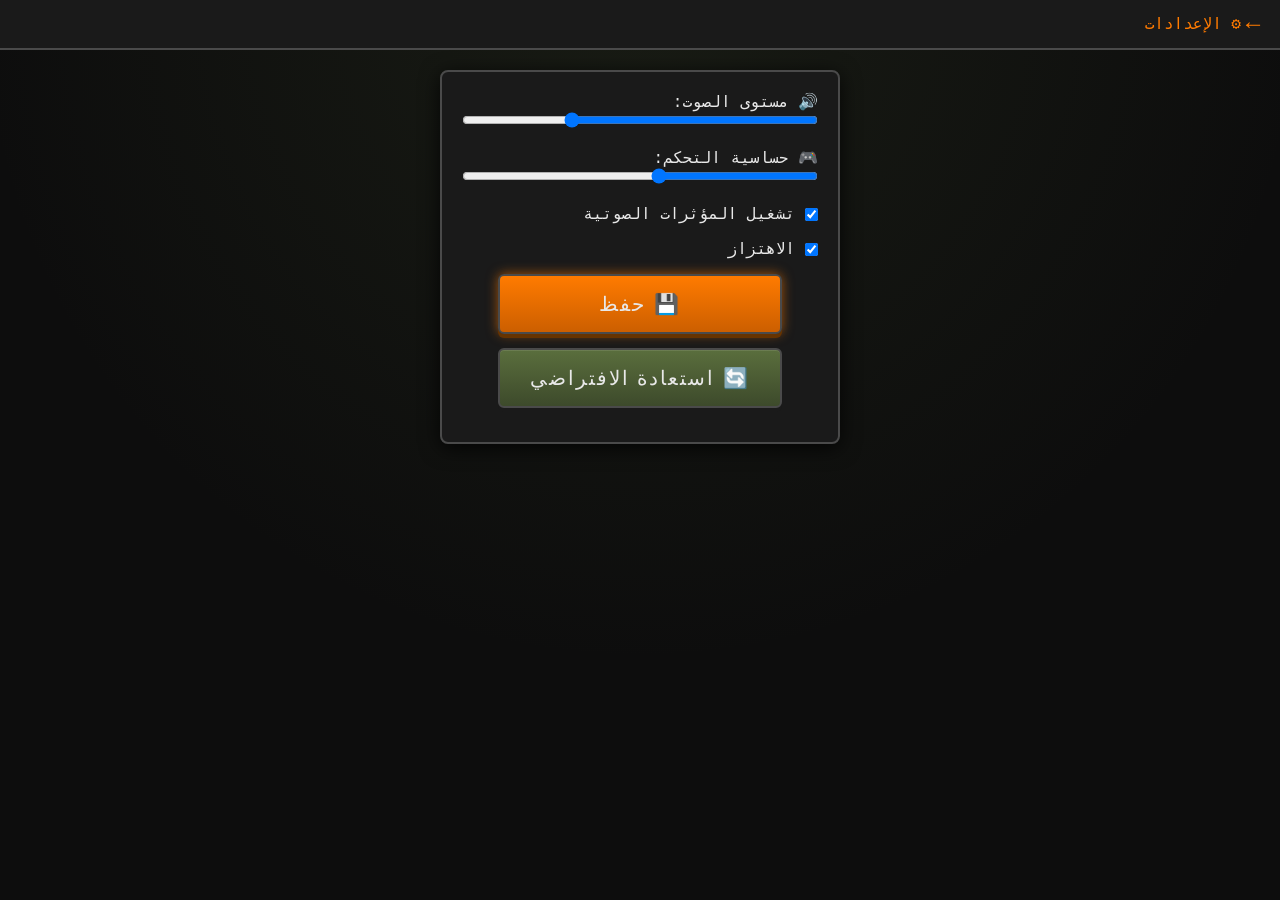
==== settings.html @ 1604d54d "Add settings screen" ====
<!DOCTYPE html>
<html lang="ar" dir="rtl">
<head>
  <meta charset="UTF-8">
  <meta name="viewport" content="width=device-width, initial-scale=1.0, user-scalable=no">
  <title>الإعدادات - Clash of Armored</title>
  <link rel="stylesheet" href="styles/colors.css">
  <link rel="stylesheet" href="styles/main.css">
  <link rel="stylesheet" href="styles/buttons.css">
</head>
<body>
  <div class="top-bar">
    <button class="back-btn" onclick="history.back()">←</button>
    <span>⚙ الإعدادات</span>
  </div>

  <div class="screen" style="padding-top: 70px; justify-content: flex-start;">
    <div class="panel">
      <label style="display:block; margin-bottom:10px;">
        🔊 مستوى الصوت:
        <input type="range" id="volume" min="0" max="100" value="70" style="width:100%;">
      </label>

      <label style="display:block; margin:15px 0 10px;">
        🎮 حساسية التحكم:
        <input type="range" id="sensitivity" min="1" max="10" value="5" style="width:100%;">
      </label>

      <label style="display:flex; align-items:center; gap:10px; margin:15px 0;">
        <input type="checkbox" id="sound" checked> تشغيل المؤثرات الصوتية
      </label>

      <label style="display:flex; align-items:center; gap:10px; margin:15px 0;">
        <input type="checkbox" id="vibration" checked> الاهتزاز
      </label>

      <button class="btn btn-primary" onclick="saveSettings()">💾 حفظ</button>
      <button class="btn" onclick="resetSettings()">🔄 استعادة الافتراضي</button>
    </div>
  </div>

  <script>
    function saveSettings() {
      const settings = {
        volume: document.getElementById('volume').value,
        sensitivity: document.getElementById('sensitivity').value,
        sound: document.getElementById('sound').checked,
        vibration: document.getElementById('vibration').checked
      };
      localStorage.setItem('coa_settings', JSON.stringify(settings));
      alert("✅ تم الحفظ");
    }
    function resetSettings() {
      localStorage.removeItem('coa_settings');
      location.reload();
    }
    // تحميل الإعدادات المحفوظة
    const saved = JSON.parse(localStorage.getItem('coa_settings') || '{}');
    if (saved.volume) document.getElementById('volume').value = saved.volume;
    if (saved.sensitivity) document.getElementById('sensitivity').value = saved.sensitivity;
  </script>
</body>
</html>
---- styles/colors.css ----
/* ============================================
   Clash of Armored - Military Color System
   ============================================ */
:root {
  /* الألوان الأساسية */
  --color-bg-dark:      #0d0d0d;   /* أسود عميق */
  --color-bg-panel:     #1a1a1a;   /* رمادي داكن */
  --color-bg-card:      #2a2a2a;   /* رمادي متوسط */

  /* الأخضر الزيتي (Olive) */
  --color-olive-dark:   #3d4a2b;
  --color-olive:        #5a6e3d;
  --color-olive-light:  #7d9556;

  /* البرتقالي (Action) */
  --color-orange:       #ff7b00;
  --color-orange-dark:  #cc5f00;
  --color-orange-glow:  #ffb347;

  /* النصوص */
  --color-text:         #e8e8e8;
  --color-text-muted:   #9a9a9a;
  --color-text-danger:  #ff4444;

  /* الحدود والظلال */
  --border-metal:       2px solid #4a4a4a;
  --shadow-glow:        0 0 12px rgba(255, 123, 0, 0.6);
  --shadow-panel:       0 4px 20px rgba(0, 0, 0, 0.8);

  /* الخطوط */
  --font-main: 'Courier New', monospace;
  --font-title: 'Impact', 'Arial Black', sans-serif;
}
---- styles/main.css ----
/* ============================================
   Clash of Armored - Main Layout
   ============================================ */
* { margin: 0; padding: 0; box-sizing: border-box; }

html, body {
  width: 100%;
  height: 100%;
  overflow: hidden;
  background: var(--color-bg-dark);
  color: var(--color-text);
  font-family: var(--font-main);
  user-select: none;
  -webkit-tap-highlight-color: transparent;
}

.screen {
  display: flex;
  flex-direction: column;
  align-items: center;
  justify-content: center;
  width: 100vw;
  height: 100vh;
  padding: 20px;
  background:
    radial-gradient(circle at 50% 0%, rgba(90, 110, 61, 0.15), transparent 60%),
    var(--color-bg-dark);
}

.logo {
  font-family: var(--font-title);
  font-size: 38px;
  letter-spacing: 4px;
  color: var(--color-orange);
  text-shadow: 0 0 20px var(--color-orange-glow), 2px 2px 0 #000;
  text-align: center;
  margin-bottom: 8px;
}

.subtitle {
  font-size: 14px;
  color: var(--color-text-muted);
  letter-spacing: 6px;
  margin-bottom: 40px;
}

.panel {
  background: var(--color-bg-panel);
  border: var(--border-metal);
  border-radius: 8px;
  padding: 20px;
  box-shadow: var(--shadow-panel);
  width: 90%;
  max-width: 400px;
}

.hidden { display: none !important; }

/* شريط علوي */
.top-bar {
  position: fixed;
  top: 0; left: 0; right: 0;
  height: 50px;
  background: var(--color-bg-panel);
  border-bottom: var(--border-metal);
  display: flex;
  align-items: center;
  padding: 0 15px;
  font-size: 16px;
  color: var(--color-orange);
}

.back-btn {
  background: none;
  border: none;
  color: var(--color-orange);
  font-size: 24px;
  cursor: pointer;
}
---- styles/buttons.css ----
/* ============================================
   Clash of Armored - Buttons
   ============================================ */
.btn {
  display: block;
  width: 80%;
  max-width: 320px;
  margin: 14px auto;
  padding: 16px 24px;
  font-family: var(--font-title);
  font-size: 20px;
  letter-spacing: 2px;
  color: var(--color-text);
  background: linear-gradient(180deg, var(--color-olive) 0%, var(--color-olive-dark) 100%);
  border: var(--border-metal);
  border-radius: 6px;
  text-transform: uppercase;
  cursor: pointer;
  transition: all 0.2s ease;
  box-shadow: 0 4px 0 #1a1a1a, inset 0 1px 0 rgba(255,255,255,0.1);
}

.btn:active {
  transform: translateY(3px);
  box-shadow: 0 1px 0 #1a1a1a;
}

.btn-primary {
  background: linear-gradient(180deg, var(--color-orange) 0%, var(--color-orange-dark) 100%);
  box-shadow: 0 4px 0 #663300, var(--shadow-glow);
}

.btn-danger {
  background: linear-gradient(180deg, #dc2626 0%, #991b1b 100%);
}

.btn-small {
  width: auto;
  padding: 10px 20px;
  font-size: 14px;
}
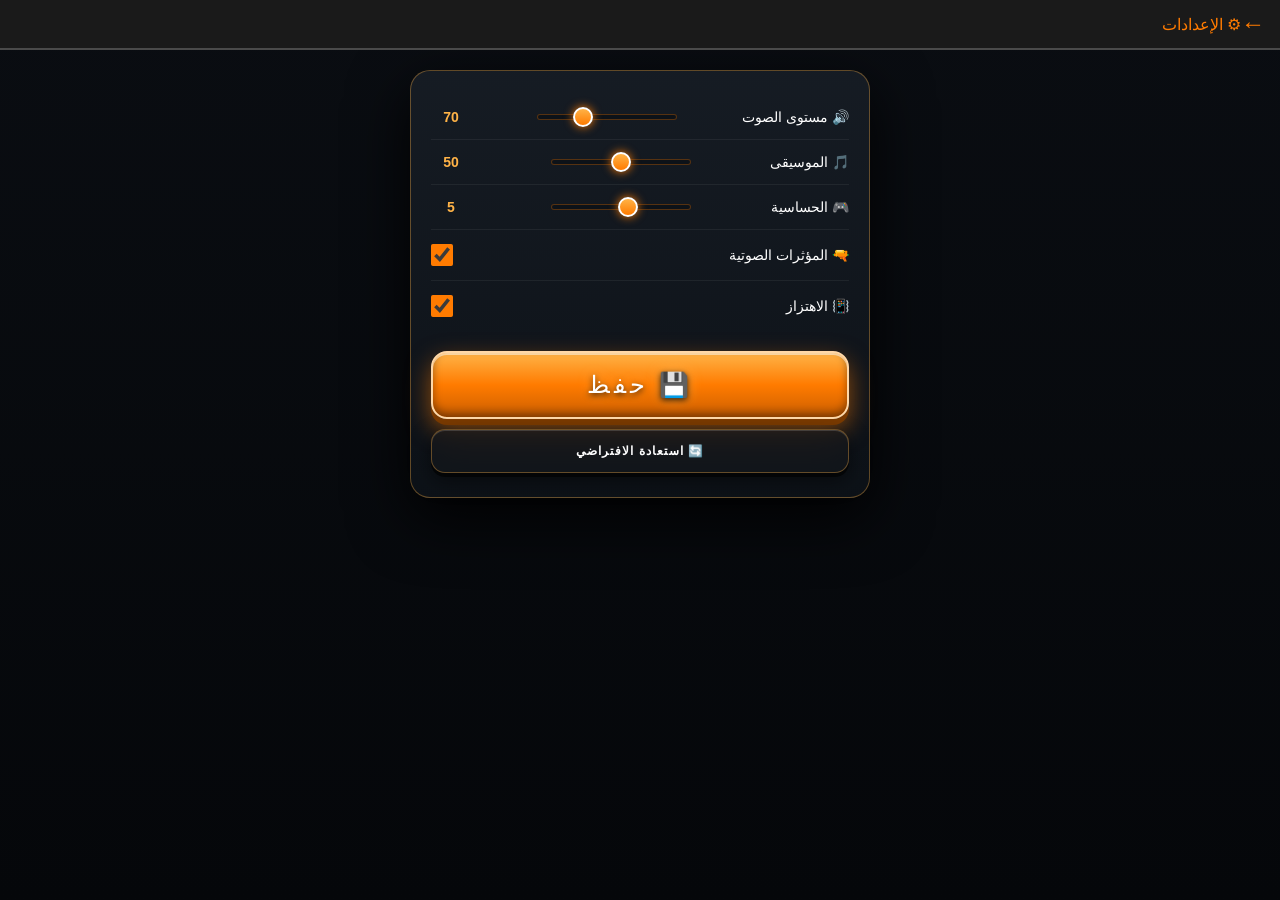
==== commit f71f6042: "Modern AAA UI: splash + lobby + 3D buttons + audio" ====
--- a/settings.html
+++ b/settings.html
@@ -3,61 +3,185 @@
 <head>
   <meta charset="UTF-8">
   <meta name="viewport" content="width=device-width, initial-scale=1.0, user-scalable=no">
+  <meta name="theme-color" content="#05070a">
   <title>الإعدادات - Clash of Armored</title>
   <link rel="stylesheet" href="styles/colors.css">
   <link rel="stylesheet" href="styles/main.css">
   <link rel="stylesheet" href="styles/buttons.css">
+  <link rel="stylesheet" href="styles/modern.css">
+  <style>
+    .settings-wrap {
+      min-height: 100vh;
+      padding: 70px 20px 30px;
+      display: flex;
+      align-items: flex-start;
+      justify-content: center;
+      background: linear-gradient(180deg, #0a0d12, #05070a);
+    }
+    .settings-box {
+      width: 100%;
+      max-width: 460px;
+      background: linear-gradient(180deg, rgba(22,28,36,0.98), rgba(13,18,24,0.98));
+      border: 1px solid var(--glass-border);
+      border-radius: 20px;
+      padding: 24px 20px;
+      box-shadow: 0 20px 60px rgba(0,0,0,0.9);
+    }
+    .setting-row {
+      display: flex;
+      justify-content: space-between;
+      align-items: center;
+      padding: 14px 0;
+      border-bottom: 1px solid rgba(255,255,255,0.06);
+      font-size: 14px;
+      color: #fff;
+    }
+    .setting-row:last-of-type { border-bottom: none; }
+    input[type="range"] {
+      -webkit-appearance: none;
+      width: 140px;
+      height: 6px;
+      background: #0d1218;
+      border-radius: 4px;
+      outline: none;
+      border: 1px solid rgba(255,123,0,0.3);
+    }
+    input[type="range"]::-webkit-slider-thumb {
+      -webkit-appearance: none;
+      width: 20px;
+      height: 20px;
+      border-radius: 50%;
+      background: linear-gradient(180deg, #ffb347, #ff7b00);
+      box-shadow: 0 0 10px #ff7b00;
+      cursor: pointer;
+      border: 2px solid #fff;
+    }
+    input[type="checkbox"] {
+      width: 22px;
+      height: 22px;
+      accent-color: #ff7b00;
+      cursor: pointer;
+    }
+    .setting-value {
+      color: #ffb347;
+      font-weight: 700;
+      min-width: 40px;
+      text-align: center;
+    }
+  </style>
 </head>
 <body>
-  <div class="top-bar">
-    <button class="back-btn" onclick="history.back()">←</button>
+
+  <div class="top-bar" style="position:fixed;top:0;left:0;right:0;z-index:10;">
+    <button class="back-btn" onclick="goBack()">←</button>
     <span>⚙ الإعدادات</span>
   </div>
 
-  <div class="screen" style="padding-top: 70px; justify-content: flex-start;">
-    <div class="panel">
-      <label style="display:block; margin-bottom:10px;">
-        🔊 مستوى الصوت:
-        <input type="range" id="volume" min="0" max="100" value="70" style="width:100%;">
-      </label>
+  <div class="settings-wrap">
+    <div class="settings-box">
+      <div class="setting-row">
+        <span>🔊 مستوى الصوت</span>
+        <input type="range" id="volume" min="0" max="100" value="70">
+        <span class="setting-value" id="volumeVal">70</span>
+      </div>
 
-      <label style="display:block; margin:15px 0 10px;">
-        🎮 حساسية التحكم:
-        <input type="range" id="sensitivity" min="1" max="10" value="5" style="width:100%;">
-      </label>
+      <div class="setting-row">
+        <span>🎵 الموسيقى</span>
+        <input type="range" id="music" min="0" max="100" value="50">
+        <span class="setting-value" id="musicVal">50</span>
+      </div>
 
-      <label style="display:flex; align-items:center; gap:10px; margin:15px 0;">
-        <input type="checkbox" id="sound" checked> تشغيل المؤثرات الصوتية
-      </label>
+      <div class="setting-row">
+        <span>🎮 الحساسية</span>
+        <input type="range" id="sensitivity" min="1" max="10" value="5">
+        <span class="setting-value" id="sensVal">5</span>
+      </div>
 
-      <label style="display:flex; align-items:center; gap:10px; margin:15px 0;">
-        <input type="checkbox" id="vibration" checked> الاهتزاز
-      </label>
+      <div class="setting-row">
+        <span>🔫 المؤثرات الصوتية</span>
+        <input type="checkbox" id="sound" checked>
+      </div>
 
-      <button class="btn btn-primary" onclick="saveSettings()">💾 حفظ</button>
-      <button class="btn" onclick="resetSettings()">🔄 استعادة الافتراضي</button>
+      <div class="setting-row">
+        <span>📳 الاهتزاز</span>
+        <input type="checkbox" id="vibration" checked>
+      </div>
+
+      <button class="btn-play" style="width:100%;margin-top:20px;" onclick="saveSettings()">💾 حفظ</button>
+      <button class="btn-secondary" style="width:100%;margin-top:10px;padding:14px;" onclick="resetSettings()">
+        <span>🔄 استعادة الافتراضي</span>
+      </button>
     </div>
   </div>
 
+  <div class="toast" id="toast"></div>
+
+  <script src="scripts/audio-manager.js"></script>
   <script>
+    // تحميل الإعدادات
+    const defaults = { volume: 70, music: 50, sensitivity: 5, sound: true, vibration: true };
+
+    function loadSettings() {
+      try {
+        const saved = JSON.parse(localStorage.getItem('coa_settings') || '{}');
+        document.getElementById('volume').value      = saved.volume      ?? defaults.volume;
+        document.getElementById('music').value       = saved.music       ?? defaults.music;
+        document.getElementById('sensitivity').value = saved.sensitivity ?? defaults.sensitivity;
+        document.getElementById('sound').checked     = saved.sound       ?? defaults.sound;
+        document.getElementById('vibration').checked = saved.vibration   ?? defaults.vibration;
+      } catch (e) {}
+      updateLabels();
+    }
+
+    function updateLabels() {
+      document.getElementById('volumeVal').textContent = document.getElementById('volume').value;
+      document.getElementById('musicVal').textContent  = document.getElementById('music').value;
+      document.getElementById('sensVal').textContent   = document.getElementById('sensitivity').value;
+    }
+
+    ['volume','music','sensitivity'].forEach(id => {
+      document.getElementById(id).addEventListener('input', updateLabels);
+    });
+
     function saveSettings() {
-      const settings = {
-        volume: document.getElementById('volume').value,
-        sensitivity: document.getElementById('sensitivity').value,
-        sound: document.getElementById('sound').checked,
-        vibration: document.getElementById('vibration').checked
+      const s = {
+        volume:      +document.getElementById('volume').value,
+        music:       +document.getElementById('music').value,
+        sensitivity: +document.getElementById('sensitivity').value,
+        sound:       document.getElementById('sound').checked,
+        vibration:   document.getElementById('vibration').checked
       };
-      localStorage.setItem('coa_settings', JSON.stringify(settings));
-      alert("✅ تم الحفظ");
+      localStorage.setItem('coa_settings', JSON.stringify(s));
+      if (window.CoaAudio) {
+        window.CoaAudio.setVolume(s.volume / 100);
+        window.CoaAudio.setEnabled(s.sound);
+        window.CoaAudio.success();
+      }
+      showToast('✅ تم حفظ الإعدادات');
     }
+
     function resetSettings() {
       localStorage.removeItem('coa_settings');
-      location.reload();
+      loadSettings();
+      if (window.CoaAudio) window.CoaAudio.click();
+      showToast('🔄 تم استعادة الافتراضي');
     }
-    // تحميل الإعدادات المحفوظة
-    const saved = JSON.parse(localStorage.getItem('coa_settings') || '{}');
-    if (saved.volume) document.getElementById('volume').value = saved.volume;
-    if (saved.sensitivity) document.getElementById('sensitivity').value = saved.sensitivity;
+
+    function goBack() {
+      if (window.CoaAudio) window.CoaAudio.click();
+      history.back();
+    }
+
+    let toastTimer;
+    function showToast(msg, dur = 2000) {
+      const t = document.getElementById('toast');
+      t.textContent = msg;
+      t.classList.add('visible');
+      clearTimeout(toastTimer);
+      toastTimer = setTimeout(() => t.classList.remove('visible'), dur);
+    }
+
+    window.addEventListener('DOMContentLoaded', loadSettings);
   </script>
 </body>
 </html>
--- a/styles/modern.css
+++ b/styles/modern.css
@@ -0,0 +1,747 @@
+/* ============================================
+   Clash of Armored - Modern AAA UI
+   ============================================ */
+:root {
+  --neon-orange: #ff7b00;
+  --neon-orange-glow: #ffb347;
+  --neon-cyan: #00e5ff;
+  --neon-green: #7dff56;
+  --glass-bg: rgba(20, 25, 30, 0.55);
+  --glass-border: rgba(255, 179, 71, 0.35);
+  --glass-highlight: rgba(255, 255, 255, 0.15);
+  --dark-1: #05070a;
+  --dark-2: #0d1218;
+  --dark-3: #161c24;
+  --text-glow: 0 0 10px rgba(255, 179, 71, 0.7);
+}
+
+* { margin: 0; padding: 0; box-sizing: border-box; }
+
+html, body {
+  width: 100%;
+  height: 100%;
+  overflow: hidden;
+  background: var(--dark-1);
+  color: #fff;
+  font-family: 'Segoe UI', 'Arial', sans-serif;
+  user-select: none;
+  -webkit-user-select: none;
+  -webkit-tap-highlight-color: transparent;
+  touch-action: manipulation;
+}
+
+/* ============================================
+   1) SPLASH SCREEN
+   ============================================ */
+#splash {
+  position: fixed;
+  inset: 0;
+  z-index: 9999;
+  background: radial-gradient(circle at 50% 50%, #0d1218 0%, #05070a 100%);
+  display: flex;
+  flex-direction: column;
+  align-items: center;
+  justify-content: center;
+  transition: opacity 0.8s ease, transform 0.8s ease;
+}
+
+#splash.hidden {
+  opacity: 0;
+  transform: scale(1.1);
+  pointer-events: none;
+}
+
+/* خطوط خلفية متحركة */
+#splash::before {
+  content: '';
+  position: absolute;
+  inset: 0;
+  background-image:
+    linear-gradient(rgba(255, 123, 0, 0.05) 1px, transparent 1px),
+    linear-gradient(90deg, rgba(255, 123, 0, 0.05) 1px, transparent 1px);
+  background-size: 40px 40px;
+  animation: gridScroll 8s linear infinite;
+  opacity: 0.4;
+}
+
+@keyframes gridScroll {
+  from { background-position: 0 0; }
+  to   { background-position: 40px 40px; }
+}
+
+/* الشعار */
+.splash-logo {
+  position: relative;
+  z-index: 2;
+  font-family: 'Impact', 'Arial Black', sans-serif;
+  font-size: clamp(28px, 9vw, 60px);
+  letter-spacing: 6px;
+  text-align: center;
+  line-height: 1.1;
+  background: linear-gradient(180deg, #fff 0%, #ffb347 45%, #ff7b00 100%);
+  -webkit-background-clip: text;
+  background-clip: text;
+  -webkit-text-fill-color: transparent;
+  filter: drop-shadow(0 0 12px rgba(255, 123, 0, 0.9))
+          drop-shadow(0 0 30px rgba(255, 123, 0, 0.5));
+  opacity: 0;
+  transform: translateY(30px) scale(0.7);
+  animation: logoEntry 1.4s ease-out 0.2s forwards, logoPulse 2.2s ease-in-out 1.6s infinite;
+}
+
+@keyframes logoEntry {
+  0%   { opacity: 0; transform: translateY(30px) scale(0.7); }
+  60%  { opacity: 1; transform: translateY(-8px) scale(1.05); }
+  100% { opacity: 1; transform: translateY(0) scale(1); }
+}
+
+@keyframes logoPulse {
+  0%, 100% { filter: drop-shadow(0 0 12px rgba(255, 123, 0, 0.9)) drop-shadow(0 0 30px rgba(255, 123, 0, 0.5)); }
+  50%      { filter: drop-shadow(0 0 22px rgba(255, 179, 71, 1)) drop-shadow(0 0 50px rgba(255, 123, 0, 0.8)); }
+}
+
+.splash-subtitle {
+  position: relative;
+  z-index: 2;
+  margin-top: 8px;
+  font-size: clamp(10px, 3vw, 14px);
+  letter-spacing: 10px;
+  color: var(--neon-cyan);
+  text-shadow: 0 0 10px var(--neon-cyan);
+  opacity: 0;
+  animation: fadeIn 1s ease 1.4s forwards;
+}
+
+@keyframes fadeIn { to { opacity: 1; } }
+
+/* شريط التحميل */
+.loading-container {
+  position: relative;
+  z-index: 2;
+  width: min(80%, 380px);
+  margin-top: 50px;
+  opacity: 0;
+  animation: fadeIn 0.8s ease 1.8s forwards;
+}
+
+.loading-bar {
+  width: 100%;
+  height: 10px;
+  background: rgba(0, 0, 0, 0.6);
+  border: 2px solid rgba(255, 123, 0, 0.4);
+  border-radius: 12px;
+  overflow: hidden;
+  position: relative;
+  box-shadow: inset 0 0 8px rgba(0,0,0,0.9), 0 0 15px rgba(255,123,0,0.2);
+}
+
+.loading-fill {
+  height: 100%;
+  width: 0%;
+  background: linear-gradient(90deg, #ff7b00, #ffb347, #00e5ff);
+  border-radius: 10px;
+  transition: width 0.15s linear;
+  box-shadow: 0 0 15px var(--neon-orange), 0 0 25px var(--neon-orange-glow);
+  position: relative;
+  overflow: hidden;
+}
+
+.loading-fill::after {
+  content: '';
+  position: absolute;
+  inset: 0;
+  background: linear-gradient(90deg, transparent, rgba(255,255,255,0.6), transparent);
+  animation: shine 1.4s linear infinite;
+}
+
+@keyframes shine {
+  from { transform: translateX(-100%); }
+  to   { transform: translateX(100%); }
+}
+
+.loading-text {
+  display: flex;
+  justify-content: space-between;
+  margin-top: 12px;
+  font-size: 13px;
+  letter-spacing: 2px;
+  color: #fff;
+  text-shadow: 0 0 6px var(--neon-orange);
+}
+
+.loading-tip {
+  position: absolute;
+  bottom: 30px;
+  left: 50%;
+  transform: translateX(-50%);
+  font-size: 12px;
+  color: rgba(255, 255, 255, 0.5);
+  letter-spacing: 1px;
+  text-align: center;
+  width: 90%;
+}
+
+/* ============================================
+   2) LOBBY (Modern)
+   ============================================ */
+#lobby {
+  position: fixed;
+  inset: 0;
+  display: flex;
+  flex-direction: column;
+  background: linear-gradient(180deg, #0a0d12 0%, #0d1218 60%, #05070a 100%);
+  overflow: hidden;
+  opacity: 0;
+  transition: opacity 0.9s ease;
+}
+
+#lobby.visible { opacity: 1; }
+
+/* خلفية متحركة (سحب/دخان + توهج) */
+.lobby-bg {
+  position: absolute;
+  inset: 0;
+  z-index: 0;
+  overflow: hidden;
+}
+
+.lobby-bg::before {
+  content: '';
+  position: absolute;
+  inset: -30%;
+  background:
+    radial-gradient(circle at 20% 30%, rgba(255, 123, 0, 0.18), transparent 45%),
+    radial-gradient(circle at 80% 70%, rgba(0, 229, 255, 0.12), transparent 50%),
+    radial-gradient(circle at 50% 90%, rgba(255, 123, 0, 0.22), transparent 60%);
+  animation: bgShift 12s ease-in-out infinite alternate;
+}
+
+@keyframes bgShift {
+  0%   { transform: translate(0, 0) scale(1); }
+  100% { transform: translate(-4%, 3%) scale(1.08); }
+}
+
+/* جزيئات (نار + دخان) - تُولَّد بـ JS */
+.particles {
+  position: absolute;
+  inset: 0;
+  z-index: 1;
+  pointer-events: none;
+}
+
+.particle {
+  position: absolute;
+  bottom: -20px;
+  border-radius: 50%;
+  opacity: 0;
+  animation: rise linear infinite;
+}
+
+.particle.fire {
+  background: radial-gradient(circle, #ffb347 0%, #ff7b00 40%, transparent 70%);
+  box-shadow: 0 0 12px #ff7b00;
+}
+
+.particle.smoke {
+  background: radial-gradient(circle, rgba(80, 80, 80, 0.5) 0%, transparent 70%);
+}
+
+@keyframes rise {
+  0%   { transform: translateY(0) translateX(0) scale(0.6); opacity: 0; }
+  15%  { opacity: 1; }
+  100% { transform: translateY(-110vh) translateX(var(--drift, 0)) scale(1.4); opacity: 0; }
+}
+
+/* ============================================
+   3) TOP BAR (Player Info)
+   ============================================ */
+.top-hud {
+  position: relative;
+  z-index: 10;
+  display: flex;
+  align-items: center;
+  justify-content: space-between;
+  gap: 8px;
+  padding: 12px 14px;
+  padding-top: calc(12px + env(safe-area-inset-top, 0px));
+}
+
+.player-card {
+  display: flex;
+  align-items: center;
+  gap: 10px;
+  padding: 6px 14px 6px 6px;
+  background: var(--glass-bg);
+  backdrop-filter: blur(14px);
+  -webkit-backdrop-filter: blur(14px);
+  border: 1px solid var(--glass-border);
+  border-radius: 40px;
+  box-shadow: 0 4px 20px rgba(0,0,0,0.5), inset 0 1px 0 var(--glass-highlight);
+  min-width: 0;
+}
+
+.avatar {
+  width: 42px;
+  height: 42px;
+  border-radius: 50%;
+  background: linear-gradient(135deg, #ff7b00, #ffb347);
+  display: flex;
+  align-items: center;
+  justify-content: center;
+  font-size: 20px;
+  font-weight: 900;
+  color: #fff;
+  border: 2px solid rgba(255, 255, 255, 0.3);
+  box-shadow: 0 0 12px rgba(255, 123, 0, 0.7);
+  flex-shrink: 0;
+}
+
+.player-info {
+  display: flex;
+  flex-direction: column;
+  min-width: 0;
+}
+
+.player-name {
+  font-size: 13px;
+  font-weight: 700;
+  color: #fff;
+  white-space: nowrap;
+  overflow: hidden;
+  text-overflow: ellipsis;
+  text-shadow: 0 0 6px rgba(255, 179, 71, 0.5);
+}
+
+.level-bar {
+  display: flex;
+  align-items: center;
+  gap: 6px;
+  margin-top: 3px;
+}
+
+.level-badge {
+  font-size: 10px;
+  font-weight: 900;
+  background: linear-gradient(135deg, #ff7b00, #ffb347);
+  color: #000;
+  padding: 2px 8px;
+  border-radius: 8px;
+  letter-spacing: 1px;
+}
+
+.xp-bar {
+  width: 60px;
+  height: 5px;
+  background: rgba(0,0,0,0.6);
+  border-radius: 4px;
+  overflow: hidden;
+  border: 1px solid rgba(255, 179, 71, 0.3);
+}
+
+.xp-fill {
+  height: 100%;
+  width: 35%;
+  background: linear-gradient(90deg, #00e5ff, #7dff56);
+  box-shadow: 0 0 8px #00e5ff;
+}
+
+/* العملات */
+.currency-group {
+  display: flex;
+  gap: 6px;
+}
+
+.currency {
+  display: flex;
+  align-items: center;
+  gap: 5px;
+  padding: 6px 12px;
+  background: var(--glass-bg);
+  backdrop-filter: blur(14px);
+  -webkit-backdrop-filter: blur(14px);
+  border: 1px solid var(--glass-border);
+  border-radius: 30px;
+  font-size: 12px;
+  font-weight: 700;
+  box-shadow: 0 4px 16px rgba(0,0,0,0.5), inset 0 1px 0 var(--glass-highlight);
+}
+
+.currency-icon {
+  font-size: 14px;
+  filter: drop-shadow(0 0 4px currentColor);
+}
+
+.currency.gold { color: #ffd54f; }
+.currency.gems { color: #00e5ff; }
+
+/* زر الإعدادات العلوي */
+.icon-btn-top {
+  width: 42px;
+  height: 42px;
+  border-radius: 50%;
+  background: var(--glass-bg);
+  backdrop-filter: blur(14px);
+  -webkit-backdrop-filter: blur(14px);
+  border: 1px solid var(--glass-border);
+  color: #fff;
+  font-size: 20px;
+  display: flex;
+  align-items: center;
+  justify-content: center;
+  cursor: pointer;
+  box-shadow: 0 4px 16px rgba(0,0,0,0.5), inset 0 1px 0 var(--glass-highlight);
+  transition: all 0.2s;
+}
+
+.icon-btn-top:active { transform: scale(0.9); }
+
+/* ============================================
+   4) CENTER STAGE (Tank)
+   ============================================ */
+.center-stage {
+  position: relative;
+  z-index: 5;
+  flex: 1;
+  display: flex;
+  align-items: center;
+  justify-content: center;
+  padding: 10px;
+}
+
+.tank-showcase {
+  width: 220px;
+  height: 280px;
+  display: flex;
+  align-items: center;
+  justify-content: center;
+  animation: tankFloat 3.5s ease-in-out infinite;
+  filter: drop-shadow(0 20px 30px rgba(0, 0, 0, 0.7))
+          drop-shadow(0 0 30px rgba(255, 123, 0, 0.5));
+}
+
+@keyframes tankFloat {
+  0%, 100% { transform: translateY(0) rotate(-1deg); }
+  50%      { transform: translateY(-14px) rotate(1deg); }
+}
+
+.tank-showcase svg { width: 100%; height: 100%; }
+
+/* حلقة دوارة أسفل المدرعة */
+.stage-ring {
+  position: absolute;
+  bottom: 12%;
+  left: 50%;
+  transform: translateX(-50%);
+  width: 180px;
+  height: 180px;
+  border-radius: 50%;
+  border: 2px dashed rgba(255, 123, 0, 0.4);
+  animation: ringRotate 12s linear infinite;
+  box-shadow: 0 0 40px rgba(255, 123, 0, 0.3) inset;
+}
+
+.stage-ring::after {
+  content: '';
+  position: absolute;
+  inset: 20px;
+  border-radius: 50%;
+  border: 1px solid rgba(0, 229, 255, 0.3);
+  box-shadow: 0 0 30px rgba(0, 229, 255, 0.3) inset;
+}
+
+@keyframes ringRotate {
+  from { transform: translateX(-50%) rotate(0deg); }
+  to   { transform: translateX(-50%) rotate(360deg); }
+}
+
+/* ============================================
+   5) SIDE ICONS (Right side)
+   ============================================ */
+.side-icons {
+  position: absolute;
+  right: 12px;
+  top: 50%;
+  transform: translateY(-50%);
+  z-index: 10;
+  display: flex;
+  flex-direction: column;
+  gap: 12px;
+}
+
+.side-icon {
+  width: 56px;
+  height: 56px;
+  border-radius: 16px;
+  background: var(--glass-bg);
+  backdrop-filter: blur(14px);
+  -webkit-backdrop-filter: blur(14px);
+  border: 1px solid var(--glass-border);
+  color: #fff;
+  font-size: 24px;
+  display: flex;
+  align-items: center;
+  justify-content: center;
+  cursor: pointer;
+  box-shadow: 0 6px 20px rgba(0,0,0,0.6), inset 0 1px 0 var(--glass-highlight);
+  transition: all 0.2s;
+  position: relative;
+}
+
+.side-icon:active {
+  transform: scale(0.88);
+  box-shadow: 0 2px 10px rgba(0,0,0,0.8);
+}
+
+.side-icon .badge {
+  position: absolute;
+  top: -4px;
+  right: -4px;
+  min-width: 20px;
+  height: 20px;
+  border-radius: 10px;
+  background: linear-gradient(135deg, #ff3b30, #ff7b00);
+  color: #fff;
+  font-size: 10px;
+  font-weight: 900;
+  display: flex;
+  align-items: center;
+  justify-content: center;
+  padding: 0 5px;
+  box-shadow: 0 0 10px #ff3b30;
+  border: 1px solid #fff;
+}
+
+/* ============================================
+   6) BOTTOM BUTTONS (3D Glass)
+   ============================================ */
+.bottom-actions {
+  position: relative;
+  z-index: 10;
+  padding: 10px 14px;
+  padding-bottom: calc(20px + env(safe-area-inset-bottom, 0px));
+  display: flex;
+  flex-direction: column;
+  gap: 12px;
+}
+
+/* زر ابدأ اللعب الرئيسي */
+.btn-play {
+  position: relative;
+  width: 100%;
+  max-width: 420px;
+  margin: 0 auto;
+  padding: 18px 24px;
+  font-family: 'Impact', 'Arial Black', sans-serif;
+  font-size: 24px;
+  letter-spacing: 4px;
+  color: #fff;
+  text-shadow: 0 2px 6px rgba(0,0,0,0.8), 0 0 14px rgba(255, 179, 71, 0.8);
+  background: linear-gradient(180deg, #ffb347 0%, #ff7b00 50%, #cc5f00 100%);
+  border: 2px solid #ffd8a8;
+  border-radius: 16px;
+  cursor: pointer;
+  box-shadow:
+    0 6px 0 #7a3a00,
+    0 10px 25px rgba(255, 123, 0, 0.55),
+    inset 0 2px 0 rgba(255, 255, 255, 0.5),
+    inset 0 -4px 8px rgba(0, 0, 0, 0.4);
+  transition: transform 0.08s ease, box-shadow 0.08s ease;
+  overflow: hidden;
+}
+
+.btn-play::before {
+  content: '';
+  position: absolute;
+  inset: 0;
+  background: linear-gradient(90deg, transparent, rgba(255,255,255,0.5), transparent);
+  transform: translateX(-120%);
+  animation: btnShine 3s ease-in-out infinite;
+}
+
+@keyframes btnShine {
+  0%, 60% { transform: translateX(-120%); }
+  100%    { transform: translateX(120%); }
+}
+
+.btn-play:active {
+  transform: translateY(4px);
+  box-shadow:
+    0 2px 0 #7a3a00,
+    0 4px 12px rgba(255, 123, 0, 0.5),
+    inset 0 2px 0 rgba(255, 255, 255, 0.5),
+    inset 0 -2px 6px rgba(0, 0, 0, 0.4);
+}
+
+/* صف الأزرار الثانوية */
+.btn-row {
+  display: flex;
+  gap: 10px;
+  justify-content: center;
+  max-width: 420px;
+  margin: 0 auto;
+  width: 100%;
+}
+
+.btn-secondary {
+  flex: 1;
+  min-width: 0;
+  padding: 14px 8px;
+  font-family: 'Segoe UI', sans-serif;
+  font-size: 12px;
+  font-weight: 700;
+  letter-spacing: 1px;
+  color: #fff;
+  background: var(--glass-bg);
+  backdrop-filter: blur(14px);
+  -webkit-backdrop-filter: blur(14px);
+  border: 1px solid var(--glass-border);
+  border-radius: 14px;
+  cursor: pointer;
+  box-shadow:
+    0 4px 0 rgba(0, 0, 0, 0.6),
+    0 8px 20px rgba(0, 0, 0, 0.5),
+    inset 0 1px 0 var(--glass-highlight);
+  transition: transform 0.08s ease, box-shadow 0.08s ease;
+  display: flex;
+  flex-direction: column;
+  align-items: center;
+  gap: 4px;
+}
+
+.btn-secondary .icon { font-size: 22px; }
+
+.btn-secondary:active {
+  transform: translateY(3px);
+  box-shadow:
+    0 1px 0 rgba(0, 0, 0, 0.6),
+    0 3px 10px rgba(0, 0, 0, 0.5),
+    inset 0 1px 0 var(--glass-highlight);
+}
+
+.btn-secondary.orange { border-color: rgba(255, 179, 71, 0.5); color: #ffb347; }
+.btn-secondary.cyan   { border-color: rgba(0, 229, 255, 0.5);  color: #00e5ff; }
+.btn-secondary.green  { border-color: rgba(125, 255, 86, 0.5); color: #7dff56; }
+.btn-secondary.red    { border-color: rgba(255, 68, 68, 0.5);  color: #ff4444; }
+
+/* ============================================
+   7) MODAL (Settings / Shop etc.)
+   ============================================ */
+.modal-overlay {
+  position: fixed;
+  inset: 0;
+  z-index: 100;
+  background: rgba(0, 0, 0, 0.75);
+  backdrop-filter: blur(8px);
+  -webkit-backdrop-filter: blur(8px);
+  display: none;
+  align-items: center;
+  justify-content: center;
+  padding: 20px;
+  opacity: 0;
+  transition: opacity 0.3s ease;
+}
+
+.modal-overlay.visible {
+  display: flex;
+  opacity: 1;
+}
+
+.modal-box {
+  width: 100%;
+  max-width: 420px;
+  background: linear-gradient(180deg, rgba(22, 28, 36, 0.98), rgba(13, 18, 24, 0.98));
+  border: 1px solid var(--glass-border);
+  border-radius: 20px;
+  padding: 24px 20px;
+  box-shadow: 0 20px 60px rgba(0, 0, 0, 0.9), inset 0 1px 0 var(--glass-highlight);
+  transform: translateY(30px) scale(0.95);
+  transition: transform 0.3s ease;
+}
+
+.modal-overlay.visible .modal-box {
+  transform: translateY(0) scale(1);
+}
+
+.modal-title {
+  font-family: 'Impact', sans-serif;
+  font-size: 22px;
+  letter-spacing: 3px;
+  color: var(--neon-orange);
+  text-shadow: 0 0 10px rgba(255, 123, 0, 0.7);
+  text-align: center;
+  margin-bottom: 18px;
+}
+
+.modal-row {
+  display: flex;
+  justify-content: space-between;
+  align-items: center;
+  padding: 12px 0;
+  border-bottom: 1px solid rgba(255, 255, 255, 0.06);
+  font-size: 14px;
+}
+
+.modal-row:last-child { border-bottom: none; }
+
+.modal-close {
+  width: 100%;
+  margin-top: 16px;
+  padding: 14px;
+  font-size: 14px;
+  font-weight: 700;
+  letter-spacing: 2px;
+  color: #fff;
+  background: linear-gradient(180deg, #ff7b00, #cc5f00);
+  border: 1px solid #ffb347;
+  border-radius: 12px;
+  cursor: pointer;
+  box-shadow: 0 4px 0 #7a3a00, inset 0 1px 0 rgba(255,255,255,0.3);
+}
+
+.modal-close:active {
+  transform: translateY(3px);
+  box-shadow: 0 1px 0 #7a3a00;
+}
+
+/* ============================================
+   8) TOAST / NOTIFICATION
+   ============================================ */
+.toast {
+  position: fixed;
+  bottom: 100px;
+  left: 50%;
+  transform: translateX(-50%) translateY(80px);
+  background: linear-gradient(180deg, rgba(22,28,36,0.98), rgba(13,18,24,0.98));
+  border: 1px solid var(--glass-border);
+  border-radius: 12px;
+  padding: 12px 20px;
+  font-size: 13px;
+  color: #fff;
+  box-shadow: 0 10px 30px rgba(0, 0, 0, 0.7), 0 0 20px rgba(255, 123, 0, 0.3);
+  opacity: 0;
+  transition: all 0.35s ease;
+  z-index: 500;
+  max-width: 90%;
+  text-align: center;
+}
+
+.toast.visible {
+  opacity: 1;
+  transform: translateX(-50%) translateY(0);
+}
+
+/* ============================================
+   9) RESPONSIVE (Small screens)
+   ============================================ */
+@media (max-height: 650px) {
+  .tank-showcase { width: 160px; height: 200px; }
+  .stage-ring    { width: 130px; height: 130px; }
+  .btn-play      { padding: 14px 20px; font-size: 20px; }
+  .btn-secondary { padding: 10px 6px; }
+  .side-icon     { width: 46px; height: 46px; font-size: 20px; }
+}
+
+@media (min-width: 500px) {
+  .tank-showcase { width: 280px; height: 340px; }
+  .stage-ring    { width: 220px; height: 220px; }
+}
